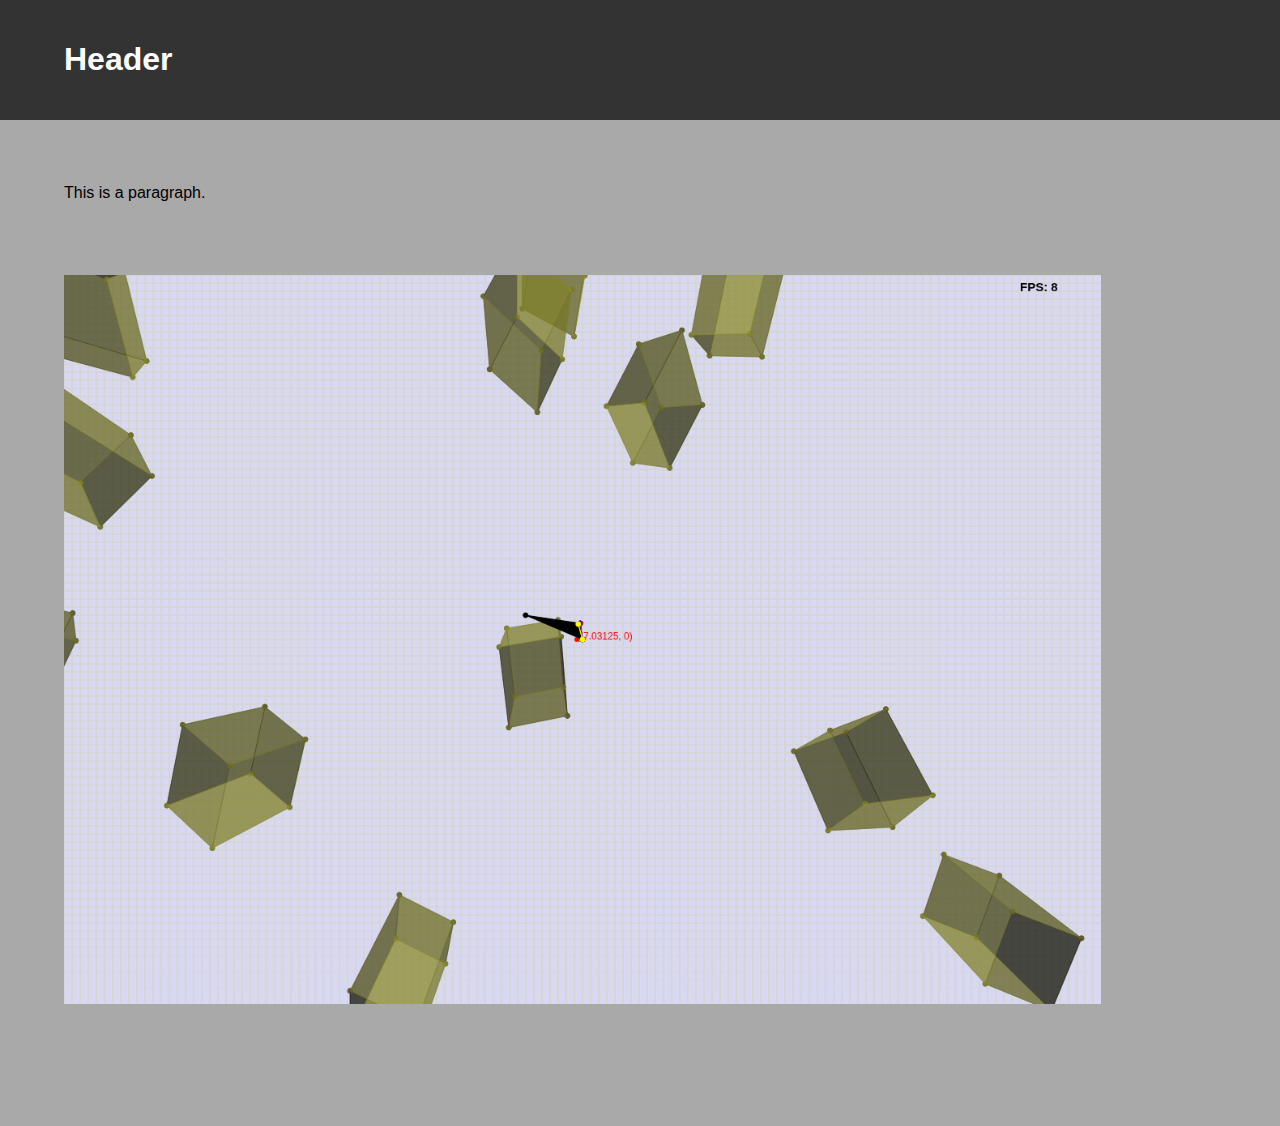
==== index.html @ 078c5c86 "Initial commit" ====
<!DOCTYPE html>
<html lang="en">

    <head>
        <meta charset="UTF-8">
        <meta name="viewport" content="width=device-width, initial-scale=1.0">
        <title>3D</title>
        <link rel="stylesheet" type="text/css" href="./style_2.css">
    </head>

    <body>
    <header>
        <h1>Header</h1>
    </header>
    <main>
        <p>This is a paragraph.</p>
        <canvas id="canvas"></canvas>
        <script type="module" src="script.js"></script>
    </main>
</body>

</html>

<!-- <html>
    <head>
        <title>Home</title>
        <link rel="stylesheet" type="text/css" href="./style.css">
    </head>
    <body>
        <h1>Hello</h1>
        <script type="module" src="script.js"></script>
        <canvas id="canvas"></canvas>
    </body>
</html> -->
---- style_2.css ----
body {
    margin: 0;
    padding: 0;
    font-family: Arial, sans-serif;
    display: flex;
    flex-direction: column;
    min-height: 100vh;
    background-color: darkgray;
}

header {
    background-color: #333;
    color: #fff;
    padding: 20px 5%;
}

main {
    flex: 1;
    padding: 5%;
    display: flex;
    flex-direction: column;
}

p {
    margin-top: 0;
}

canvas {
    flex: 1;
    width: calc(100% - 10%);
    background-color: #f0f0f0;
    margin: 5% 0;
}

@media screen and (max-width: 600px) {
    header {
        font-size: 18px;
    }

    main {
        font-size: 16px;
    }
}
---- style.css ----
html, body
{
    width: 100%;
    height: 100%;
};

canvas {
    border: 1px solid black;
    display: block; /* remove scrollbars */
    margin: 0 auto;
    width: 100vw;
    height: 100vh;
}
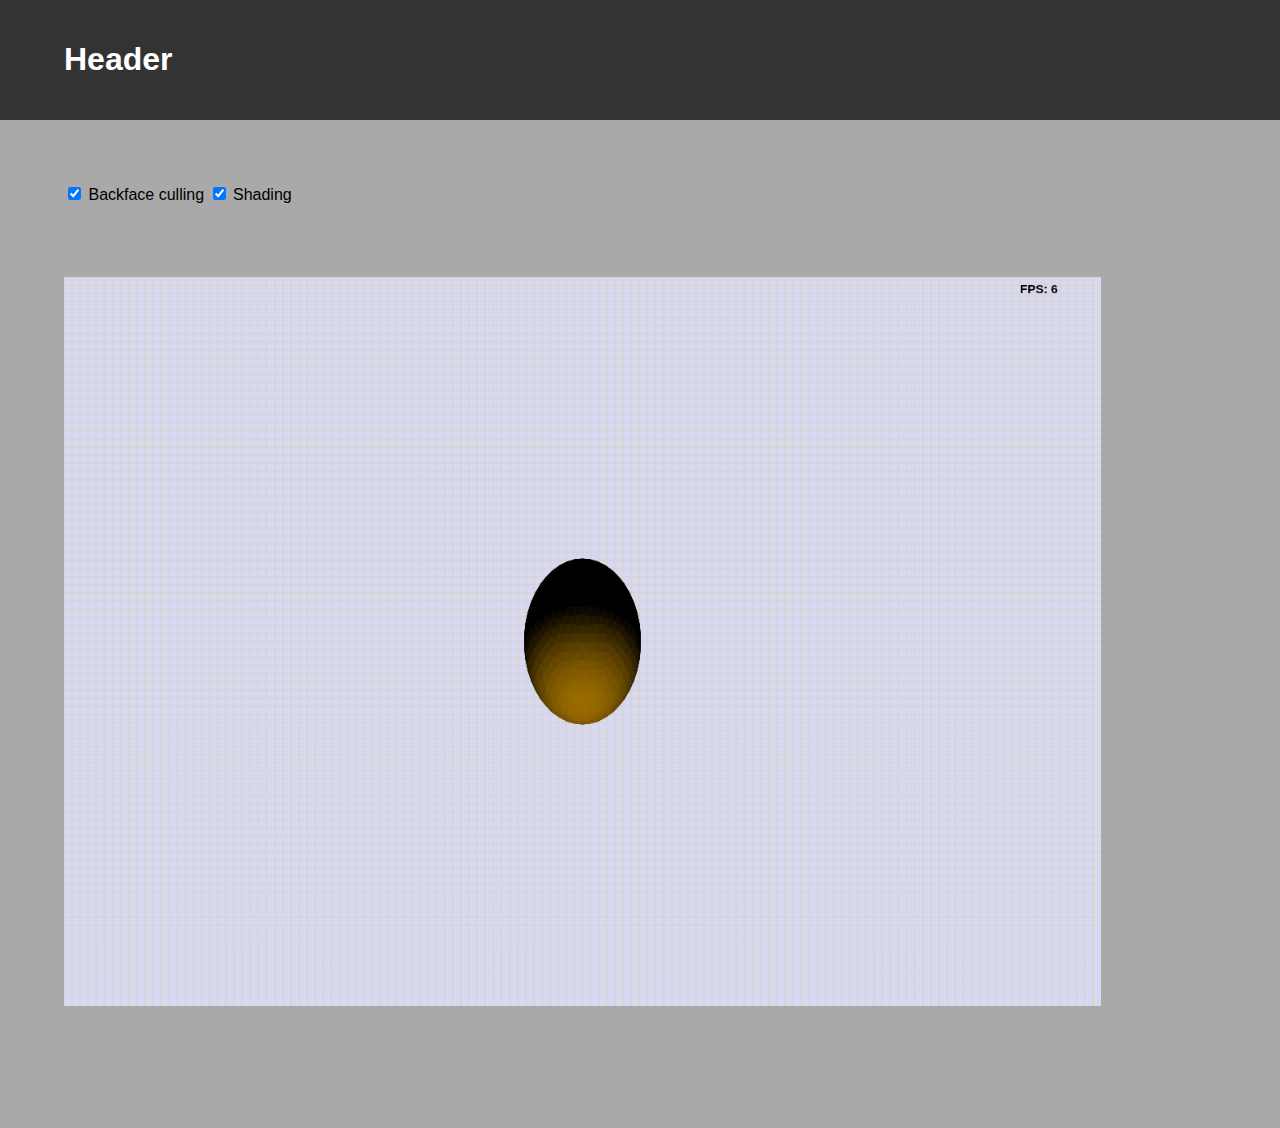
==== commit 73430b19: "Backface culling + basic shading + spheres" ====
--- a/index.html
+++ b/index.html
@@ -1,34 +1,27 @@
 <!DOCTYPE html>
 <html lang="en">
 
-    <head>
-        <meta charset="UTF-8">
-        <meta name="viewport" content="width=device-width, initial-scale=1.0">
-        <title>3D</title>
-        <link rel="stylesheet" type="text/css" href="./style_2.css">
-    </head>
+<head>
+    <meta charset="UTF-8">
+    <meta name="viewport" content="width=device-width, initial-scale=1.0">
+    <title>3D</title>
+    <link rel="stylesheet" type="text/css" href="./style_2.css">
+</head>
 
-    <body>
+<body>
     <header>
         <h1>Header</h1>
     </header>
     <main>
-        <p>This is a paragraph.</p>
+        <p>
+            <input type="checkbox" id="cullingControl" checked>
+            <label for="cullingControl">Backface culling</label>
+            <input type="checkbox" id="shadingControl" checked>
+            <label for="shadingControl">Shading</label>
+        </p>
         <canvas id="canvas"></canvas>
         <script type="module" src="script.js"></script>
     </main>
 </body>
 
 </html>
-
-<!-- <html>
-    <head>
-        <title>Home</title>
-        <link rel="stylesheet" type="text/css" href="./style.css">
-    </head>
-    <body>
-        <h1>Hello</h1>
-        <script type="module" src="script.js"></script>
-        <canvas id="canvas"></canvas>
-    </body>
-</html> -->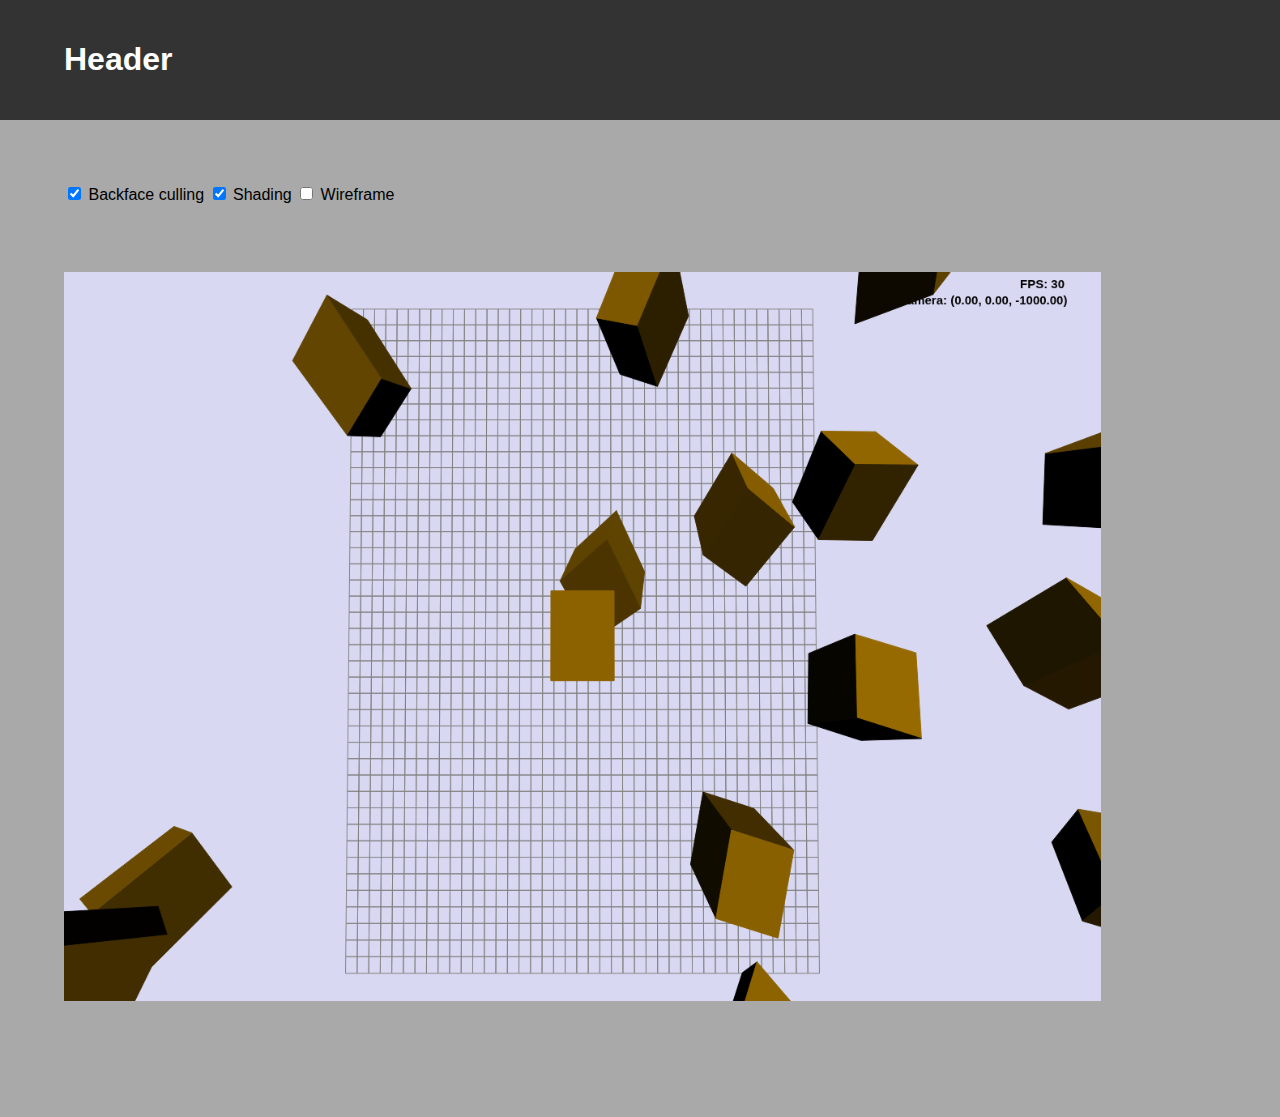
==== commit 3434c093: "Added quads" ====
--- a/index.html
+++ b/index.html
@@ -5,7 +5,7 @@
     <meta charset="UTF-8">
     <meta name="viewport" content="width=device-width, initial-scale=1.0">
     <title>3D</title>
-    <link rel="stylesheet" type="text/css" href="./style_2.css">
+    <link rel="stylesheet" type="text/css" href="./style.css">
 </head>
 
 <body>
@@ -18,10 +18,14 @@
             <label for="cullingControl">Backface culling</label>
             <input type="checkbox" id="shadingControl" checked>
             <label for="shadingControl">Shading</label>
+            <input type="checkbox" id="wireframeMode">
+            <label for="wireframeMode">Wireframe</label>
         </p>
-        <canvas id="canvas"></canvas>
+        <div id="canvas-container">
+            <canvas id="canvas"></canvas>
+        </div>
         <script type="module" src="script.js"></script>
     </main>
 </body>
 
-</html>
+</html>--- a/style.css
+++ b/style.css
@@ -0,0 +1,51 @@
+body {
+    margin: 0;
+    padding: 0;
+    font-family: Arial, sans-serif;
+    display: flex;
+    flex-direction: column;
+    min-height: 100vh;
+    background-color: darkgray;
+}
+
+header {
+    background-color: #333;
+    color: #fff;
+    padding: 20px 5%;
+}
+
+main {
+    flex: 1;
+    padding: 5%;
+    display: flex;
+    flex-direction: column;
+}
+
+p {
+    margin-top: 0;
+}
+
+canvas {
+    flex: 1;
+    width: calc(100% - 10%);
+    background-color: #f0f0f0;
+    margin: 5% 0;
+}
+
+#canvas-container {
+    display: flex;
+    justify-content: center;
+    align-items: center;
+    width: 90%;
+    height: 90%;
+}
+
+@media screen and (max-width: 600px) {
+    header {
+        font-size: 18px;
+    }
+
+    main {
+        font-size: 16px;
+    }
+}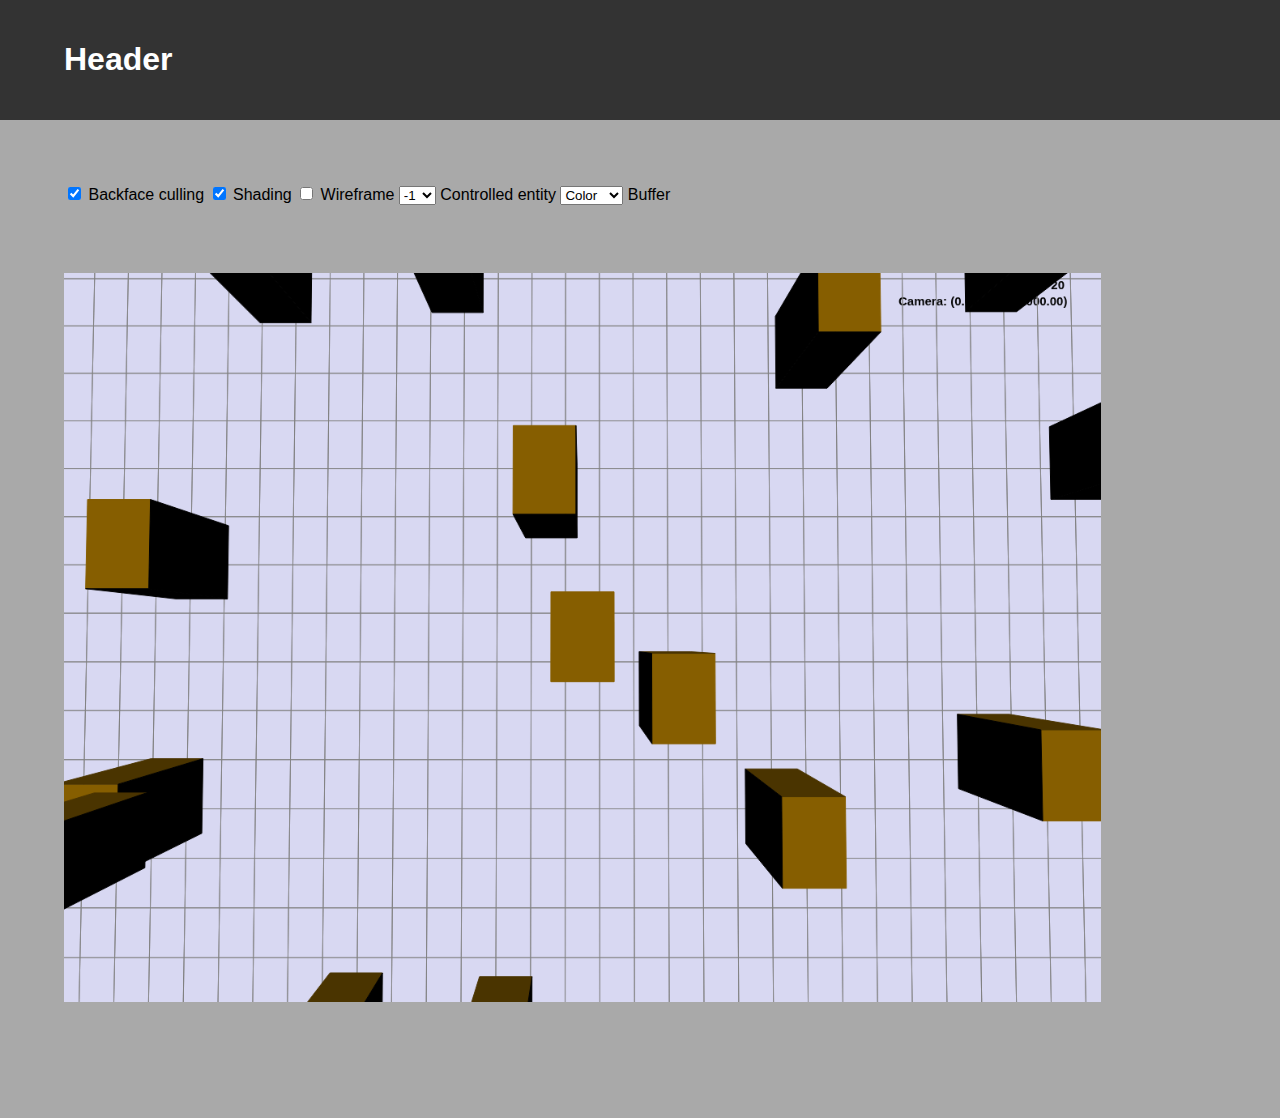
==== commit 3c6bbecb: "Mousepicking using stencil buffer + fixed collision detection" ====
--- a/index.html
+++ b/index.html
@@ -20,9 +20,18 @@
             <label for="shadingControl">Shading</label>
             <input type="checkbox" id="wireframeMode">
             <label for="wireframeMode">Wireframe</label>
+            <select id="controlledEntity">
+            </select>
+            <label for="controlledEntity">Controlled entity</label>
+            <select id="bufferSelection">
+            </select>
+            <label for="bufferSelection">Buffer</label>
+
         </p>
         <div id="canvas-container">
-            <canvas id="canvas"></canvas>
+            <canvas id="color"></canvas>
+            <canvas id="depth" hidden></canvas>
+            <canvas id="stencil" hidden></canvas>
         </div>
         <script type="module" src="script.js"></script>
     </main>
